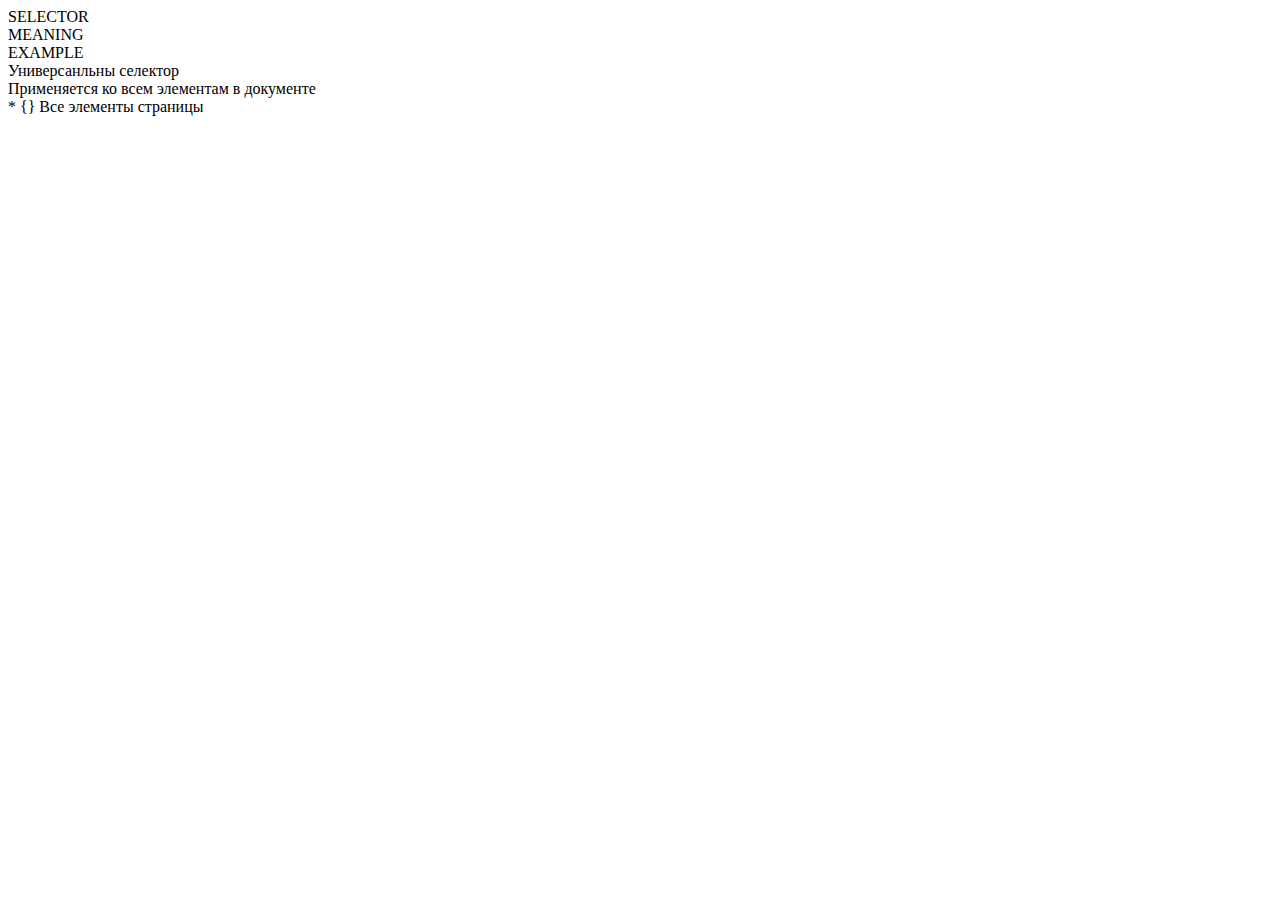
==== css.html @ eafc7b29 "new css document" ====
<!DOCTYPE html>
<html lang="en">
<head>
	<meta charset="UTF-8">
	<title>Полезные материалы и ссылки по CSS</title>
</head>
<body>
	<section class="css_selectors">
		<div class="row">
			<div class="span-3">SELECTOR</div>
			<div class="span-3">MEANING</div>
			<div class="span-3">EXAMPLE</div>
		</div>
		<div class="row">
			<div class="span-3">Универсанльны селектор</div>
			<div class="span-3">Применяется ко всем элементам в документе</div>
			<div class="span-3">* {} Все элементы страницы</div>
		</div>
	</section>
</body>
</html>
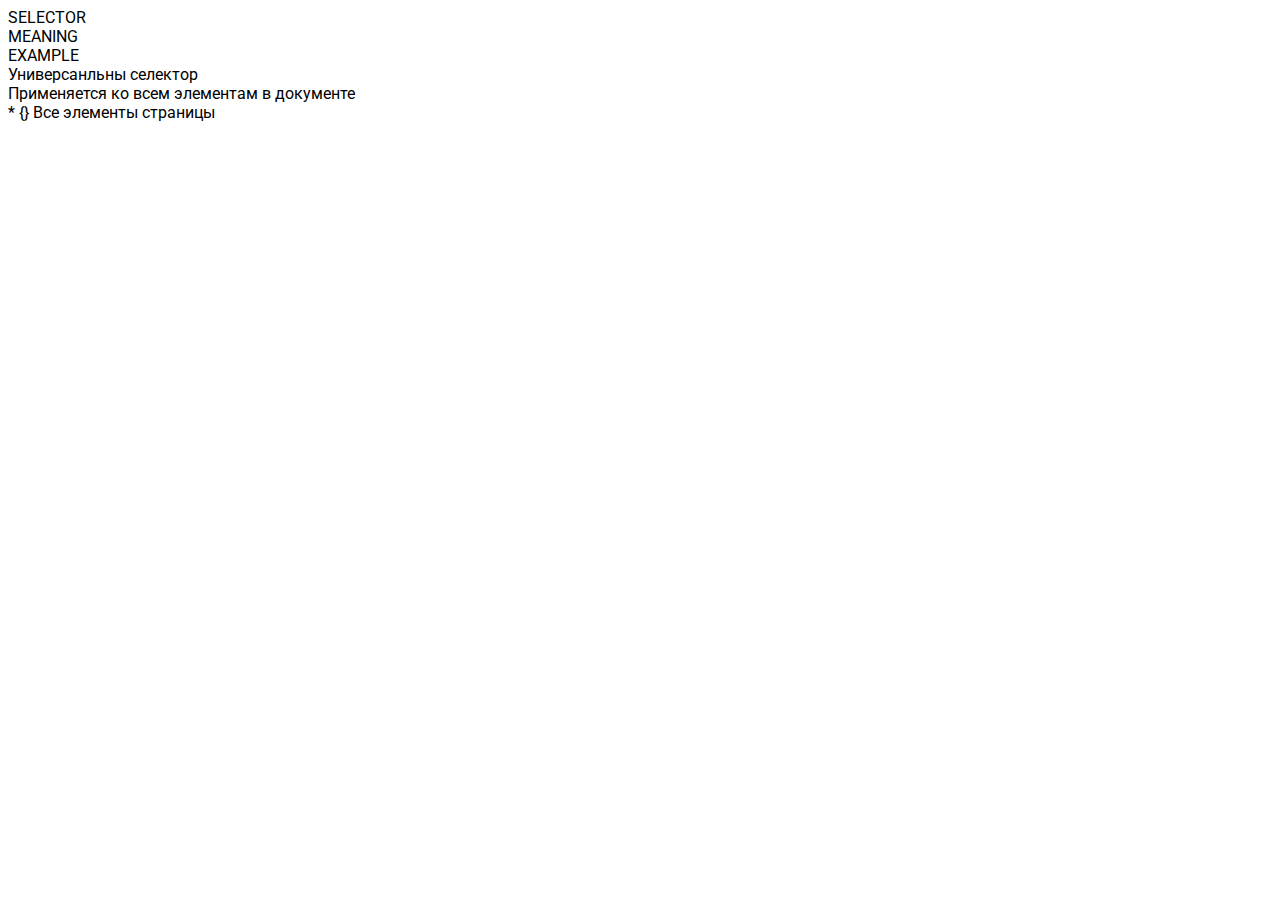
==== commit dfcc36f7: "new" ====
--- a/css.html
+++ b/css.html
@@ -3,6 +3,12 @@
 <head>
 	<meta charset="UTF-8">
 	<title>Полезные материалы и ссылки по CSS</title>
+
+	<meta charset="utf-8" />
+	<meta name="description" content="Полезные материалы и ссылки по CSS">
+	<meta name="viewport" content="width=device-width, initial-scale=1.0">
+	<link href="https://fonts.googleapis.com/css?family=Roboto" rel="stylesheet">
+	<link rel="stylesheet" type="text/css" href="/css/main.css">
 </head>
 <body>
 	<section class="css_selectors">
--- a/css/main.css
+++ b/css/main.css
@@ -0,0 +1,20 @@
+body{
+  font-family: Roboto, Arial;
+}
+
+.CTA {
+  margin: 25px auto;
+  text-transform: uppercase;
+  font-size: 25px;
+  text-align: center;
+  color: orange;
+  font-weight: 600;
+}
+
+.row {
+	width: 100%;
+}
+
+.span-3 {
+	width: 33%;
+}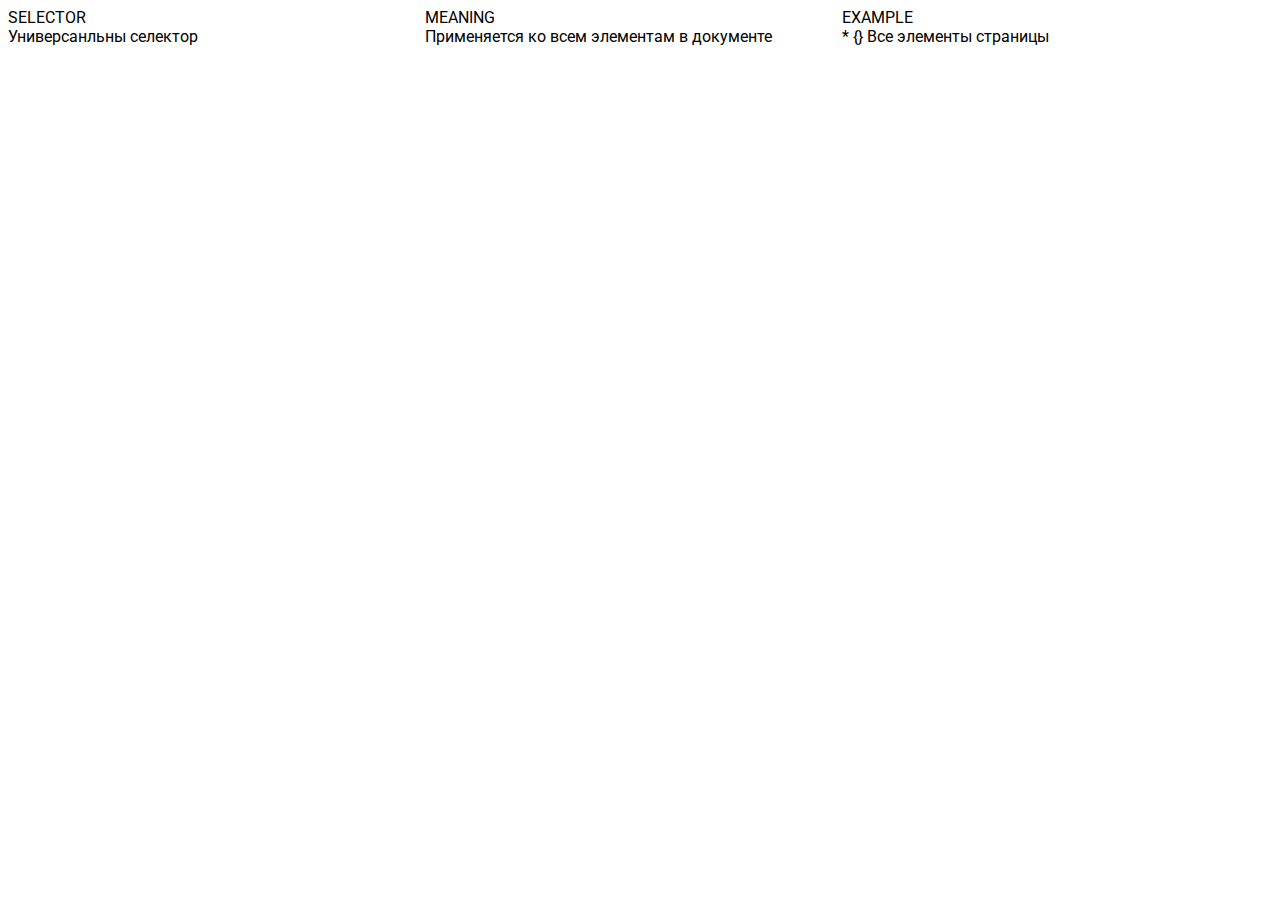
==== commit faf1bffa: "css changes" ====
--- a/css.html
+++ b/css.html
@@ -12,7 +12,7 @@
 </head>
 <body>
 	<section class="css_selectors">
-		<div class="row">
+		<div class="row table_header">
 			<div class="span-3">SELECTOR</div>
 			<div class="span-3">MEANING</div>
 			<div class="span-3">EXAMPLE</div>
--- a/css/main.css
+++ b/css/main.css
@@ -1,14 +1,18 @@
 body{
-  font-family: Roboto, Arial;
+	font-family: Roboto, Arial;
 }
 
 .CTA {
-  margin: 25px auto;
-  text-transform: uppercase;
-  font-size: 25px;
-  text-align: center;
-  color: orange;
-  font-weight: 600;
+	margin: 25px auto;
+	text-transform: uppercase;
+	font-size: 25px;
+	text-align: center;
+	color: orange;
+	font-weight: 600;
+}
+
+.css-selectors {
+	background-color: #3c3c3c;
 }
 
 .row {
@@ -17,4 +21,9 @@
 
 .span-3 {
 	width: 33%;
+	float: left;
+}
+
+.table_header {
+	coclor: #2efde9;
 }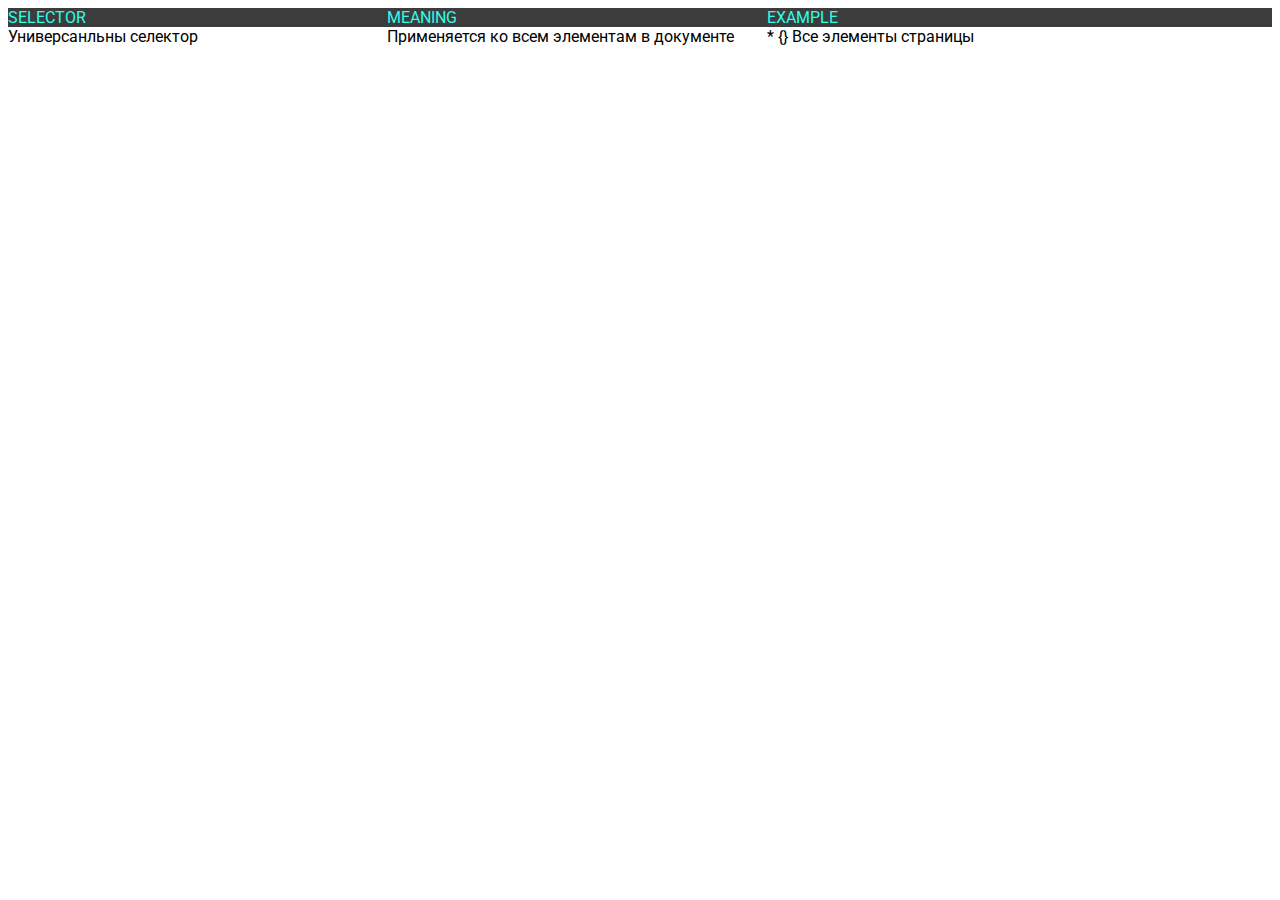
==== commit 3e5f2e04: "css" ====
--- a/css.html
+++ b/css.html
@@ -8,20 +8,22 @@
 	<meta name="description" content="Полезные материалы и ссылки по CSS">
 	<meta name="viewport" content="width=device-width, initial-scale=1.0">
 	<link href="https://fonts.googleapis.com/css?family=Roboto" rel="stylesheet">
-	<link rel="stylesheet" type="text/css" href="/css/main.css">
+	<link rel="stylesheet" type="text/css" href="css/main.css">
 </head>
 <body>
-	<section class="css_selectors">
-		<div class="row table_header">
-			<div class="span-3">SELECTOR</div>
-			<div class="span-3">MEANING</div>
-			<div class="span-3">EXAMPLE</div>
+	<div class="css_selectors" style="background-color: dark;">
+		<div class="w90 table_header css_selectors">
+			<div class="w30">SELECTOR</div>
+			<div class="w30">MEANING</div>
+			<div class="w30">EXAMPLE</div>
 		</div>
-		<div class="row">
-			<div class="span-3">Универсанльны селектор</div>
-			<div class="span-3">Применяется ко всем элементам в документе</div>
-			<div class="span-3">* {} Все элементы страницы</div>
+	</div>
+	<div>
+		<div class="w90">
+			<div class="w30">Универсанльны селектор</div>
+			<div class="w30">Применяется ко всем элементам в документе</div>
+			<div class="w30">* {} Все элементы страницы</div>
 		</div>
-	</section>
+	</div>
 </body>
 </html>--- a/css/main.css
+++ b/css/main.css
@@ -11,7 +11,7 @@
 	font-weight: 600;
 }
 
-.css-selectors {
+.css_selectors {
 	background-color: #3c3c3c;
 }
 
@@ -19,11 +19,15 @@
 	width: 100%;
 }
 
-.span-3 {
+.w30 {
 	width: 33%;
-	float: left;
+	display: inline-block;
+}
+
+.w90 {
+	width: 90%;
 }
 
 .table_header {
-	coclor: #2efde9;
+	color: #2efde9;
 }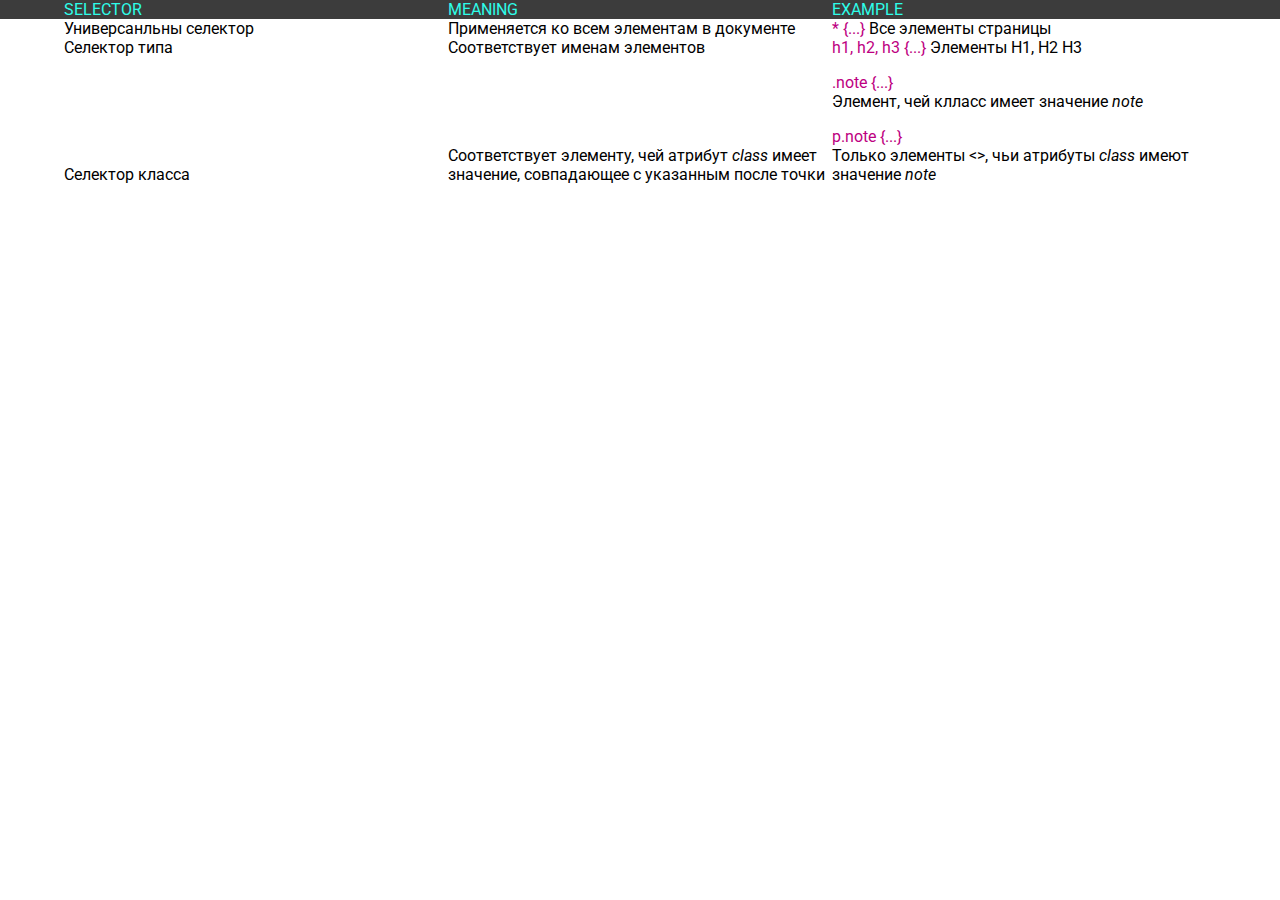
==== commit 41ecdc0a: "css ad" ====
--- a/css.html
+++ b/css.html
@@ -22,7 +22,21 @@
 		<div class="w90">
 			<div class="w30">Универсанльны селектор</div>
 			<div class="w30">Применяется ко всем элементам в документе</div>
-			<div class="w30">* {} Все элементы страницы</div>
+			<div class="w30"><span class="css_code">* {...}</span> Все элементы страницы</div>
+		</div>
+	</div>
+	<div class="w90">
+		<div class="w30">Селектор типа</div>
+		<div class="w30">Соответствует именам элементов</div>
+		<div class="w30"><span class="css_code">h1, h2, h3 {...}</span> Элементы H1, H2 H3</div>
+	</div>
+	<div class="w90">
+		<div class="w30">Селектор класса</div>
+		<div class="w30">Соответствует элементу, чей атрибут <em>class</em> имеет значение, совпадающее с указанным после точки</div>
+		<div class="w30"><p><span class="css_code">
+			.note {...}</span><br /> Элемент, чей клласс имеет значение <em>note</em></p>
+			<p><span class="css_code">
+			p.note {...}</span><br /> Только элементы <span><</span><span>></span>, чьи атрибуты <em>class</em> имеют значение <em>note</em></p>
 		</div>
 	</div>
 </body>
--- a/css/main.css
+++ b/css/main.css
@@ -1,5 +1,7 @@
 body{
 	font-family: Roboto, Arial;
+	margin: 0;
+	padding: 0;
 }
 
 .CTA {
@@ -26,8 +28,13 @@
 
 .w90 {
 	width: 90%;
+	margin: 0 5%;
 }
 
 .table_header {
 	color: #2efde9;
+}
+
+.css_code {
+	color: #bd0081;
 }